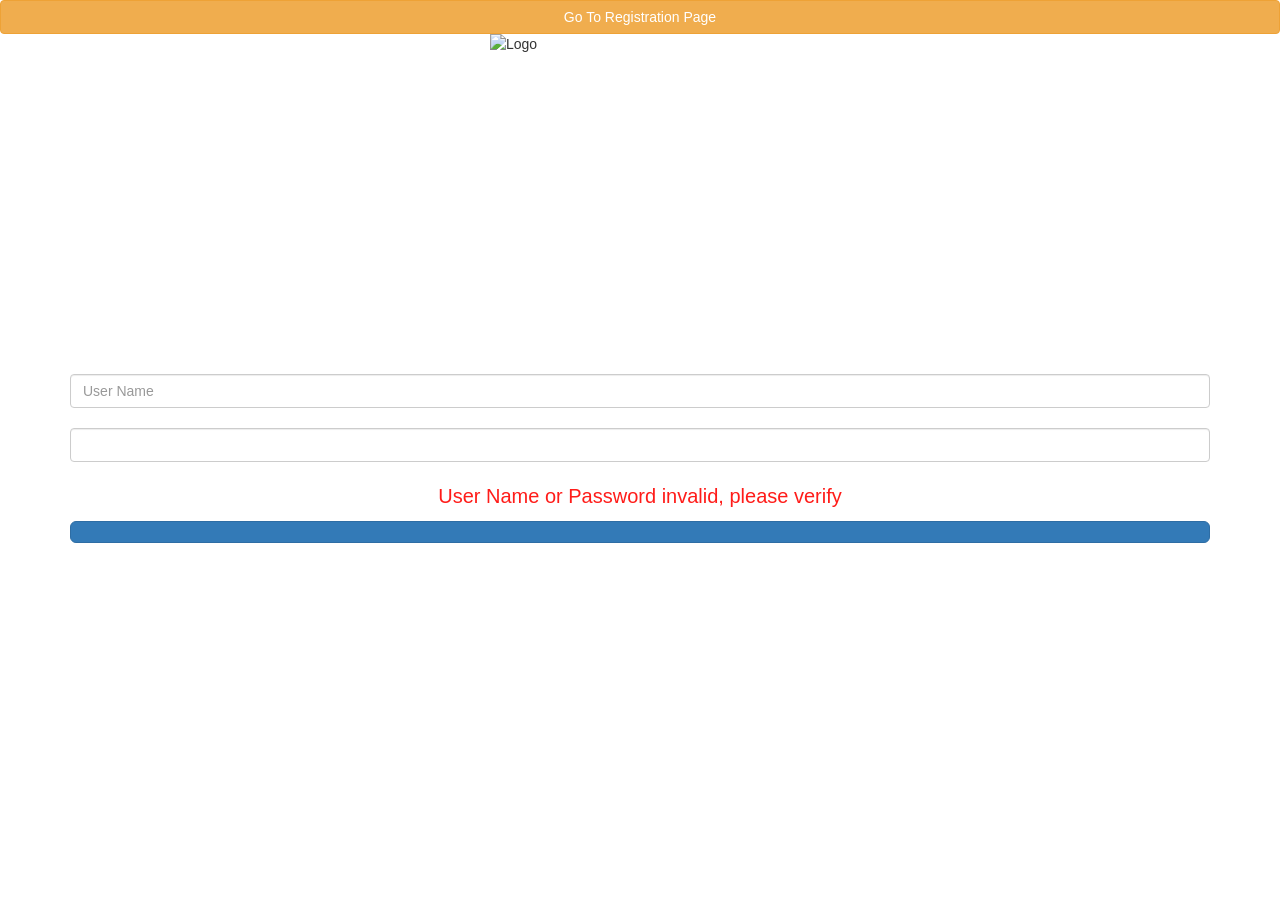
==== src/main/resources/templates/login.html @ ea2e15b0 "added new files for jira task issues" ====
<!DOCTYPE html>
<html xmlns="http://www.w3.org/1999/xhtml"
      xmlns:th="http://www.thymeleaf.org">

<head>
    <title>JIRA | Login Form</title>
    <link rel="stylesheet" type="text/css" th:href="@{/css/login.css}"/>
    <link rel="stylesheet" href="https://maxcdn.bootstrapcdn.com/bootstrap/3.3.7/css/bootstrap.min.css">
    <script src="https://ajax.googleapis.com/ajax/libs/jquery/3.1.1/jquery.min.js"></script>
    <script src="https://maxcdn.bootstrapcdn.com/bootstrap/3.3.7/js/bootstrap.min.js"></script>
</head>

<body>
<form th:action="@{/registration}" method="get">
    <button class="btn btn-md btn-warning btn-block" type="Submit">Go To Registration Page</button>
</form>

<div class="container">
    <img th:src="@{/images/login.jpg}" class="img-responsive center-block" width="300" height="300" alt="Logo"/>
    <form th:action="@{/login}" method="POST" class="form-signin">
        <h3 class="form-signin-heading" th:text="Welcome"></h3>
        <br/>

        <input type="text" id="user_name" name="user_name" placeholder="User Name"
               class="form-control"/> <br/>
        <input type="password" th:placeholder="Password"
               id="password" name="password" class="form-control"/> <br/>

        <div align="center" th:if="${param.error}">
            <p style="font-size: 20px; color: #FF1C19;">User Name or Password invalid, please verify</p>
        </div>
        <button class="btn btn-lg btn-primary btn-block" name="Submit" value="Login" type="Submit"
                th:text="Login"></button>
    </form>
</div>
</body>
</html>
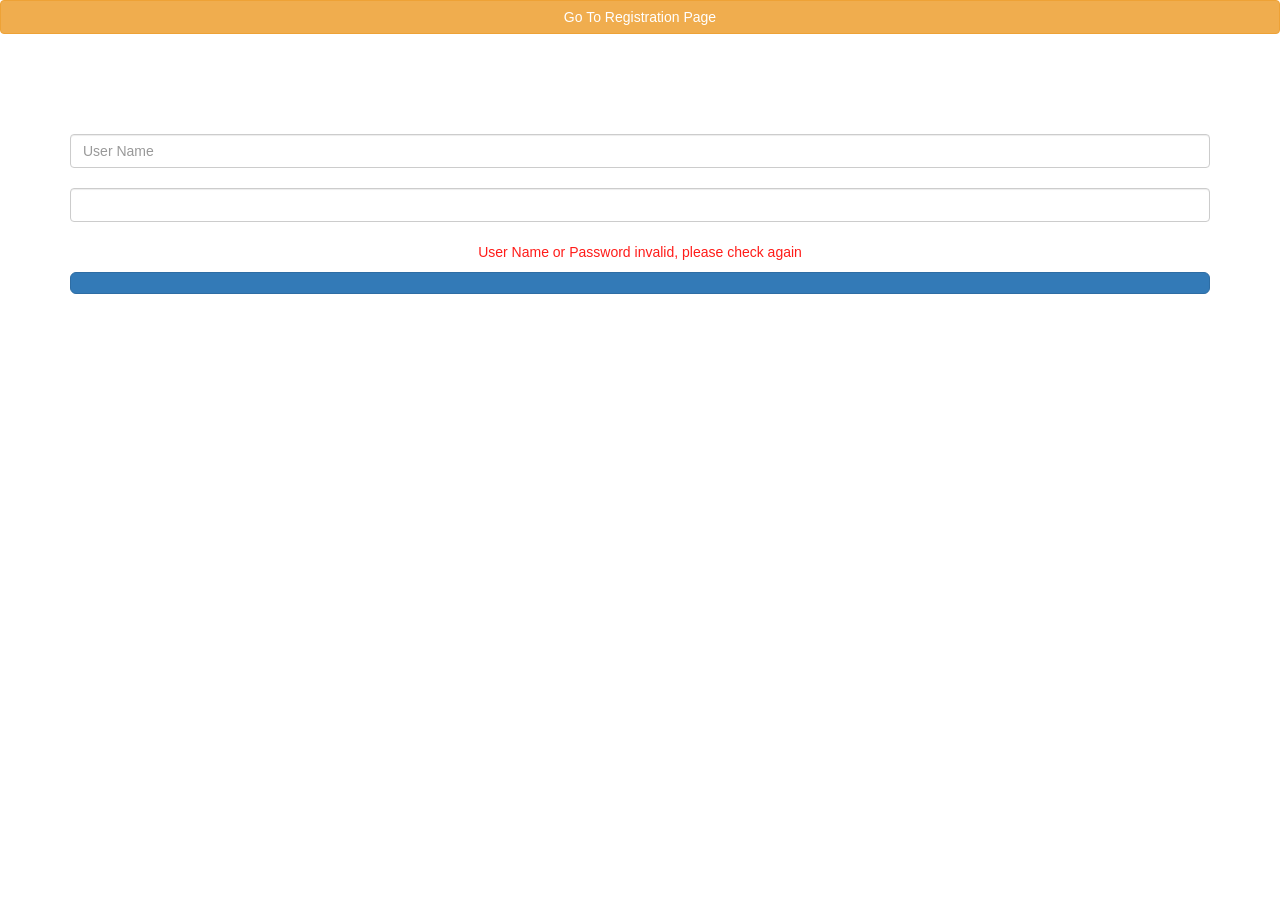
==== commit d32be89f: "added new files for UI layout" ====
--- a/src/main/resources/templates/login.html
+++ b/src/main/resources/templates/login.html
@@ -16,7 +16,7 @@
 </form>
 
 <div class="container">
-    <img th:src="@{/images/login.jpg}" class="img-responsive center-block" width="300" height="300" alt="Logo"/>
+    <br/><br/><br/>
     <form th:action="@{/login}" method="POST" class="form-signin">
         <h3 class="form-signin-heading" th:text="Welcome"></h3>
         <br/>
@@ -27,7 +27,7 @@
                id="password" name="password" class="form-control"/> <br/>
 
         <div align="center" th:if="${param.error}">
-            <p style="font-size: 20px; color: #FF1C19;">User Name or Password invalid, please verify</p>
+            <p style="font-size: 14px; color: #FF1C19;">User Name or Password invalid, please check again</p>
         </div>
         <button class="btn btn-lg btn-primary btn-block" name="Submit" value="Login" type="Submit"
                 th:text="Login"></button>
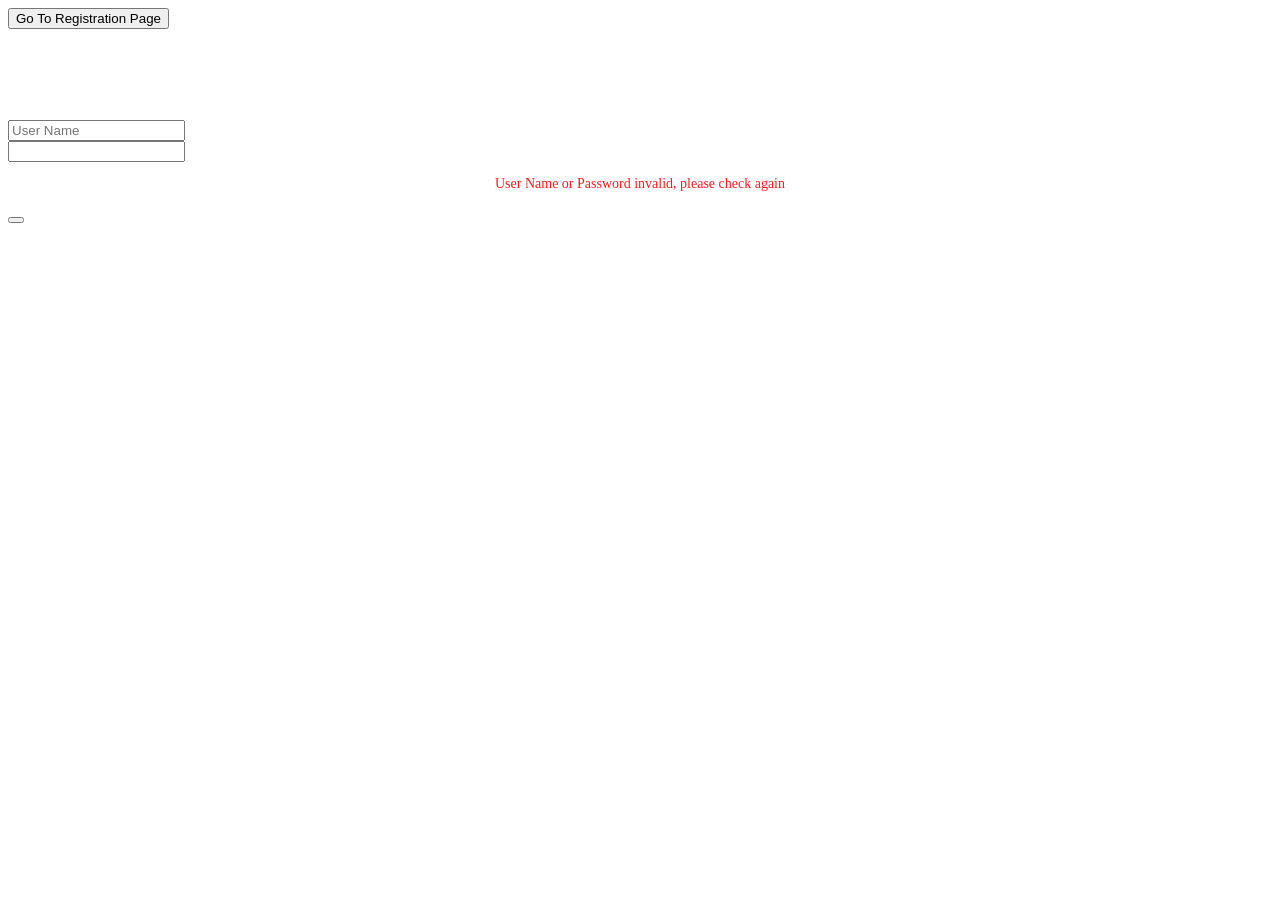
==== commit fb205efc: "fixed CSS problems for login and register screens" ====
--- a/src/main/resources/templates/login.html
+++ b/src/main/resources/templates/login.html
@@ -4,10 +4,6 @@
 
 <head>
     <title>JIRA | Login Form</title>
-    <link rel="stylesheet" type="text/css" th:href="@{/css/login.css}"/>
-    <link rel="stylesheet" href="https://maxcdn.bootstrapcdn.com/bootstrap/3.3.7/css/bootstrap.min.css">
-    <script src="https://ajax.googleapis.com/ajax/libs/jquery/3.1.1/jquery.min.js"></script>
-    <script src="https://maxcdn.bootstrapcdn.com/bootstrap/3.3.7/js/bootstrap.min.js"></script>
 </head>
 
 <body>
